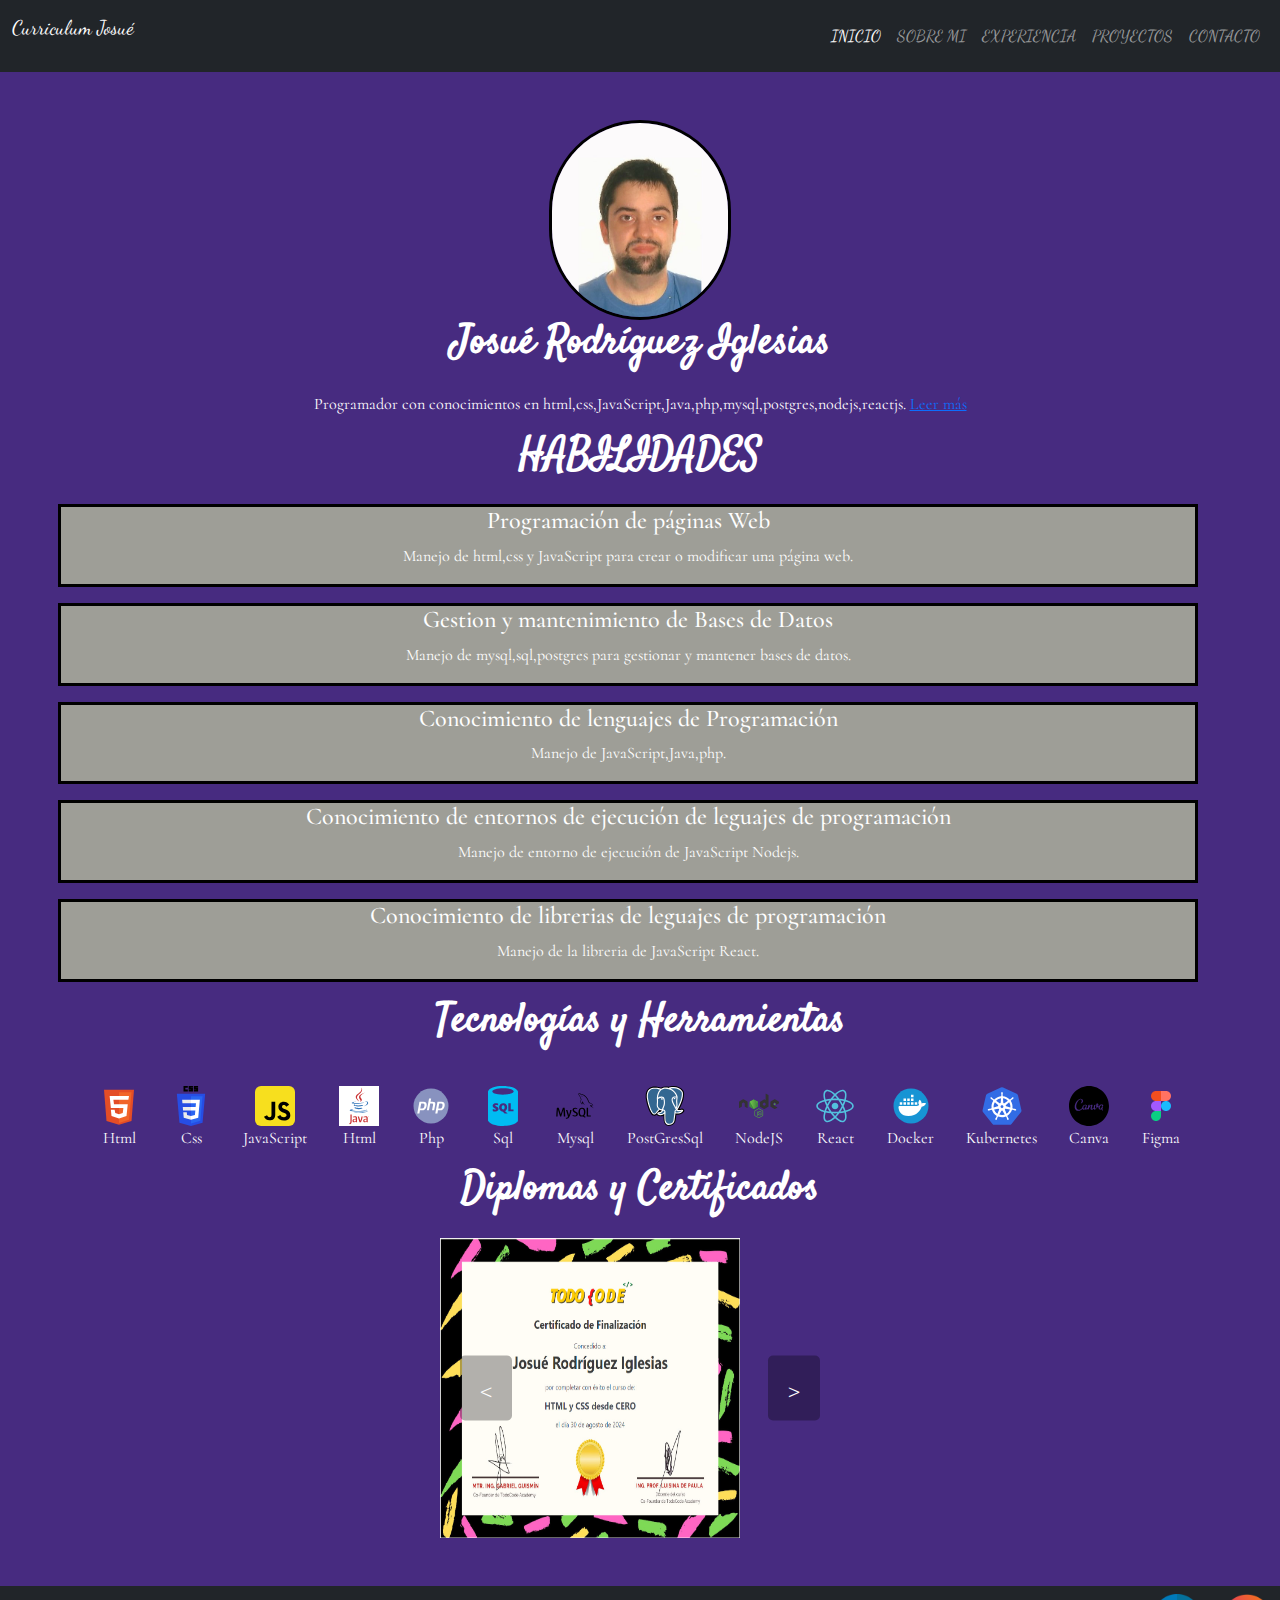
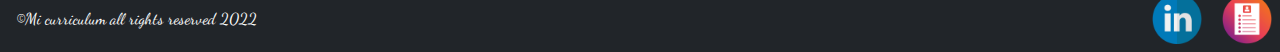
==== index.html @ a1e0af96 "Portfolio completo" ====
<!DOCTYPE html>
<html lang="es">
  <head>
    <meta charset="UTF-8" />
    <meta name="viewport" content="width=device-width, initial-scale=1.0" />
    <title>Curriculum</title>
    <!--Descripción y palabras clave-->
    <meta name="description" content="Curriculum Online" />
    <meta
      name="keywords"
      content="Curriculum, Curriculum Online,Curriculum Josue, Curriculum Online Josue,Curriculum Josué,Curriculum Online Josué,Josue, Josué,Curriculum josue,Curriculum Online josue,Curriculum josué,Curriculum Online josué"
    />
    <!--Autor y Copyright-->
    <meta name="author" content="Josué Rodríguez Iglesias" />
    <meta name="copyright" content="derecho de autor,2024" />
    <!--robots-->
    <meta name="robots" content="index,follow" />
    <!--lenguaje-->
    <meta name="lenguaje" content="es" />
    <!--Icono de pagina-->
    <!--OBLIGATORIO-->
    <link rel="icon" href="ico/favicon.ico" type="image/x-icon" />
    <!--Css propio-->
    <link rel="stylesheet" href="css/styles.css" />
    <!--Css de BOOTSTRAP-->
    <link
      rel="stylesheet"
      href="https://cdn.jsdelivr.net/npm/bootstrap@5.3.2/dist/css/bootstrap.min.css"
    />
    <!--JavaScript de BOOTSTRAP-->
    <script src="https://cdn.jsdelivr.net/npm/bootstrap@5.3.2/dist/js/bootstrap.bundle.min.js"></script>
    <!--Control de envio de email-->
  </head>
  <body>
    <!-- Contenedor del header-->
    <div id="header"></div>
    <!--SECCION HABILIDADES QUE COLOCAR EN TRES COLUMNAS-->
    <section id="skills" class="py-5 principal sect-skills">
      <div class="container">
        <img
          class="photo_cur gira"
          src="img/Foto1.jpg"
          alt="Foto del Curriculum"
        />
        <h1 class="mb-4">Josué Rodríguez Iglesias</h1>
        <p>
          Programador con conocimientos en
          html,css,JavaScript,Java,php,mysql,postgres,nodejs,reactjs.
          <a href="about.html">Leer más</a>
        </p>
      </div>
      <div class="container">
        <!--Titulo de las Habilidades-->
        <h1 class="text-center mb-4">HABILIDADES</h1>
        <!--Tarjetas de Habilidades-->
        <div class="row">
          <!--Habilidad1-->
          <div class="row md-4 text-center div_hab zoomea">
            <h4>Programación de páginas Web</h4>
            <p class="p_card">
              Manejo de html,css y JavaScript para crear o modificar una página
              web.
            </p>
          </div>
          <!--Habilidad2-->
          <div class="row md-4 text-center div_hab zoomea">
            <h4>Gestion y mantenimiento de Bases de Datos</h4>
            <p class="p_card">
              Manejo de mysql,sql,postgres para gestionar y mantener bases de
              datos.
            </p>
          </div>
          <!--Habilidad3-->
          <div class="row md-4 text-center div_hab zoomea">
            <h4>Conocimiento de lenguajes de Programación</h4>
            <p class="p_card">Manejo de JavaScript,Java,php.</p>
          </div>
          <!--Habilidad4-->
          <div class="row md-4 text-center div_hab zoomea">
            <h4>
              Conocimiento de entornos de ejecución de leguajes de programación
            </h4>
            <p class="p_card">
              Manejo de entorno de ejecución de JavaScript Nodejs.
            </p>
          </div>
          <!--Habilidad5-->
          <div class="row md-4 text-center div_hab zoomea">
            <h4>Conocimiento de librerias de leguajes de programación</h4>
            <p class="p_card">Manejo de la libreria de JavaScript React.</p>
          </div>
        </div>
        <!--Tecnologías y Herramientas -->
        <!--Titulo de las tecnologias y Herramientas-->
        <h1 class="text-center mb-4">Tecnologías y Herramientas</h1>
        <!--Iconos de las tecnologias y herramientas-->
        <div class="div_tec">
          <figure>
            <img src="img/html-5.svg" alt="html5" class="zoomea" />
            <figcaption>Html</figcaption>
          </figure>
          <figure>
            <img src="img/css-3.svg" alt="css" class="zoomea" />
            <figcaption>Css</figcaption>
          </figure>
          <figure>
            <img src="img/javascript.svg" alt="javaScript" class="zoomea" />
            <figcaption>JavaScript</figcaption>
          </figure>
          <figure>
            <img src="img/java.svg" alt="Java" class="zoomea" />
            <figcaption>Html</figcaption>
          </figure>
          <figure>
            <img src="img/php.svg" alt="Php" class="zoomea" />
            <figcaption>Php</figcaption>
          </figure>
          <figure>
            <img src="img/sql.svg" alt="Sql" class="zoomea" />
            <figcaption>Sql</figcaption>
          </figure>
          <figure>
            <img src="img/mysql.svg" alt="mysql" class="zoomea" />
            <figcaption>Mysql</figcaption>
          </figure>
          <figure>
            <img src="img/postgresql.svg" alt="PostGresSql" class="zoomea" />
            <figcaption>PostGresSql</figcaption>
          </figure>
          <figure>
            <img src="img/nodejs.svg" alt="NodeJS" class="zoomea" />
            <figcaption>NodeJS</figcaption>
          </figure>
          <figure>
            <img src="img/react.svg" alt="React" class="zoomea" />
            <figcaption>React</figcaption>
          </figure>
          <figure>
            <img src="img/docker.svg" alt="Docker" class="zoomea" />
            <figcaption>Docker</figcaption>
          </figure>
          <figure>
            <img src="img/kubernetes.svg" alt="Kubernetes" class="zoomea" />
            <figcaption>Kubernetes</figcaption>
          </figure>
          <figure>
            <img src="img/canva.svg" alt="Canva" class="zoomea" />
            <figcaption>Canva</figcaption>
          </figure>
          <figure>
            <img src="img/figma.svg" alt="Figma" class="zoomea" />
            <figcaption>Figma</figcaption>
          </figure>
        </div>
        <!--Galeria de Dipomas -->
        <!--Titulo de galeria de Diplomas-->
        <h1 class="text-center mb-4">Diplomas y Certificados</h1>
        <!--Galeria de Diplomas-->
        <section id="gallery">
          <div class="gallery-container">
            <figure class="gallery-item">
                <img src="img/cert1.jpg" alt="certificado introduccion algoritmos programacion">
                <!--<figcaption>Descripción de la imagen 1</figcaption> -->
            </figure>
            <figure class="gallery-item">
                <img src="img/cert2.jpg" alt="Certificado html-css">
              <!--<figcaption>Descripción de la imagen 2</figcaption> -->
            </figure>
            <figure class="gallery-item">
                <img src="img/cert3.1.jpg" alt="Certificado programacion web pagina 1">
                <!--<figcaption>Descripción de la imagen 3</figcaption> -->
            </figure>
            <figure class="gallery-item">
                <img src="img/cert3.2.jpg" alt="Certificado programacion web pagina 2">
              <!--<figcaption>Descripción de la imagen 4</figcaption> -->
            </figure>
          </div>
          <nav class="gallery-navigation">
            <button class="nav-button prev-button"><span>&#60;</span></button>
            <button class="nav-button next-button"><span>&#62;</span></button>
          </nav>
        </section>
    </div>
    </section>
    <!--Contenedor de footer-->
    <div id="footer"></div>
    <!--Cargamos los scripts-->
    <script src="js/script_hf.js"></script>
    <script src="js/galeria_js.js"></script>
  </body>
</html>
---- css/styles.css ----
/*Fuentes Importadas*/
@import url("https://fonts.googleapis.com/css2?family=Cormorant:ital,wght@0,300..700;1,300..700&family=Courgette&family=Dancing+Script:wght@400..700&family=Gloria+Hallelujah&family=Great+Vibes&family=Libre+Baskerville:ital,wght@0,400;0,700;1,400&family=Satisfy&display=swap");

/*Estilos generales Páginas*/
/* Establece el contenedor principal para usar flexbox */
body,
html {
  height: 100%; /* Asegura que el cuerpo ocupe toda la altura de la pantalla */
  margin: 0;
  display: flex;
  flex-direction: column; /* Apila los elementos de arriba hacia abajo */
}

/*Estilos varias clases*/
div.div_hab,
div.div_est,
div.div_exp {
  border: 0.2rem solid black;
  margin-bottom: 1rem;
  background-color: #9e9e97;
}

h3.h3_proy,
p.p_proy {
  text-align: center;
}

div h2,
div h3 {
  font-family: "Gloria Hallelujah", cursive;
  font-weight: 100;
  font-style: normal;
  font-size: 20px;
  font-weight: bolder;
}

/*Efectos CSS*/
/*Zoom*/
.zoomea {
  transition: all 0.2s;
}
.zoomea:hover {
  -webkit-transform: scale(1.3);
  transform: scale(1.3);
}

/*Contrae*/
.contrae {
  transition: all 0.2s;
}
.contrae:hover {
  -webkit-transform: scale(1.3);
  transform: scale(0.9);
}

/*Cambia a grises*/
.sepia:hover {
  filter: sepia(60%);
}

/*el objeto se hace circular*/
.gira:hover {
  border-radius: 50%;
  -webkit-border-radius: 50%;
  box-shadow: 0px 0px 15px 15px #ec731e;
  -webkit-box-shadow: 0px 0px 15px 15px #ec731e;
  transform: rotate(360deg);
  -webkit-transform: rotate(360deg);
}

/*Estilos Header y footer*/
#header,
#footer {
  font-family: "Dancing Script", cursive;
  font-optical-sizing: auto;
  font-weight: 200px;
  font-style: normal;
}

/*Estilos de las secciones*/
/* El contenido principal ocupa todo el espacio disponible */
section.principal {
  background-color: #472b80;
  color: white;
  font-family: "Cormorant", serif;
  font-optical-sizing: auto;
  font-weight: 150px;
  font-style: normal;
  padding-bottom: 2rem;
  padding-top: 2rem;
  text-align: center;
  flex: 1; /* Toma todo el espacio disponible */
}

/*Estilos div y hijos*/
div {
  text-align: center;
}

div h1 {
  font-family: "Satisfy", cursive;
  font-weight: 200px;
  font-style: normal;
  font-weight: bolder;
}

div h3 {
  color: blue;
}

div .p_proy {
  font-size: 16px;
}

div img {
  max-width: 400px;
  max-height: 400px;
}

div .div_img img{
  background-color: white;
}

div img.img_proy2 {
  width: 400px;
  height: 200px;
}

div .text_proy {
  border: 0.2rem solid black;
  background-color: #9e9e97;
  max-width: 400px;
  max-height: 400px;
  padding: 0 1rem 0 5rem;
  margin-left: 1rem;
}

div.list_proys {
  display: flex;
  flex-direction: column;
  align-items: center;
  justify-items: center;
}

div.div_proy {
  display: flex;
  flex-direction: row;
  margin-bottom: 1rem;
}

div.text_proy1 {
  height: 190px;
}

div.text_proy2 {
  height: 170px;
}

div.text_proy3 {
  height: 190px;
}

div.text_proy4 {
  height: 210px;
}

div.text_proy5 {
  height: 240px;
}

div .text_proy6{
  height: 210px;
}

div .text_proy7{
  height: 190px;
  margin-left: 40px;
}

div.div_tec {
  display: flex;
  flex-direction: row;
  justify-content: center;
  align-content: center;
}

div.div_tec figure {
  margin: 1rem;
}
div.div_tec img {
  max-width: 70px;
  max-height: 70px;
}

.card_exp {
  padding: 0 5rem 0 5rem;
}

/*Estilos de titulos*/

.h2_proy {
  text-align: end;
  color: purple;
}

/*Estilo imagen index*/
.photo_cur {
  max-width: 200px;
  max-height: 200px;
  border-radius: 100px;
  border: 3px solid black;
}

/*Estilos parrafos y hijos*/
p {
  text-align: center;
}

.p_card {
  text-align: center;
}

p.p_proy_icons {
  text-align: end;
  margin-top: 2rem;
}

p.p_icons2 {
  margin-top: 0.5rem;
}

p.p_icons4 {
  margin-top: -1rem;
}

p.p_proy_icons img {
  max-width: 50px;
  max-height: 50px;
  padding-left: 1rem;
}

/*Estilos Formulario y hijos*/
form.contact-form {
  background-color: black;
  display: flex;
  flex-direction: column;
  align-items: center;
  justify-items: center;
  padding: 1rem 0 1rem 0;
  margin: 0 30rem 0 30rem;
}

form input {
  width: 400px;
}

form textarea {
  width: 400px;
}

form button {
  width: 400px;
}

/*Estilos ul y hijos*/
.ul_icons li {
  padding: 0.5rem;
}

/*Estilos a*/
a:hover {
  color: red;
}

a.en_cv {
  color: white;
  text-decoration: none;
}

a.en_cv:hover {
  color: azure;
}

/* Estilo básico para la galería */
figure {
  margin: 0;
}
#gallery {
  max-width: 400px;
  margin: auto;
  overflow: hidden;
  position: relative;
}

.gallery-container {
  display: flex;
  transition: transform 0.5s ease-in-out;
}

.gallery-item {
  min-width: 100%;
  box-sizing: border-box;
}

.gallery-item img {
  width: 100%;
  display: block;
}

/* Navegación de la galería */
.gallery-navigation {
  display: flex;
  justify-content: space-between;
  width: calc(100% - 40px);
  margin: 0 20px;
  position: absolute;
  top: 50%;
  transform: translateY(-50%);
}

.nav-button {
  background-color: rgba(0, 0, 0, 0.3);
  color: white;
  border: none;
  padding: 10px 20px;
  cursor: pointer;
  border-radius: 5px;
}
.nav-button > span {
  font-size: 30px;
}
.nav-button:hover {
  background-color: #005f5f;
}

/*Estilos footer y hijos*/

footer div {
  margin-top: 2rem;
  margin-bottom: -2rem;
}
footer img {
  max-width: 50px;
  max-height: 50px;
}

/*Media Querys*/
@media (max-width: 1370px) {
  div figure img {
    width: 40px;
    height: 40px;
  }

  #gallery {
    height: 300px;
  }

  .gallery-item img {
    width: 300px;
    height: 300px;
  }
}

@media (max-width: 1378px) {
  form.contact-form {
    background-color: #472b80;
  }
}
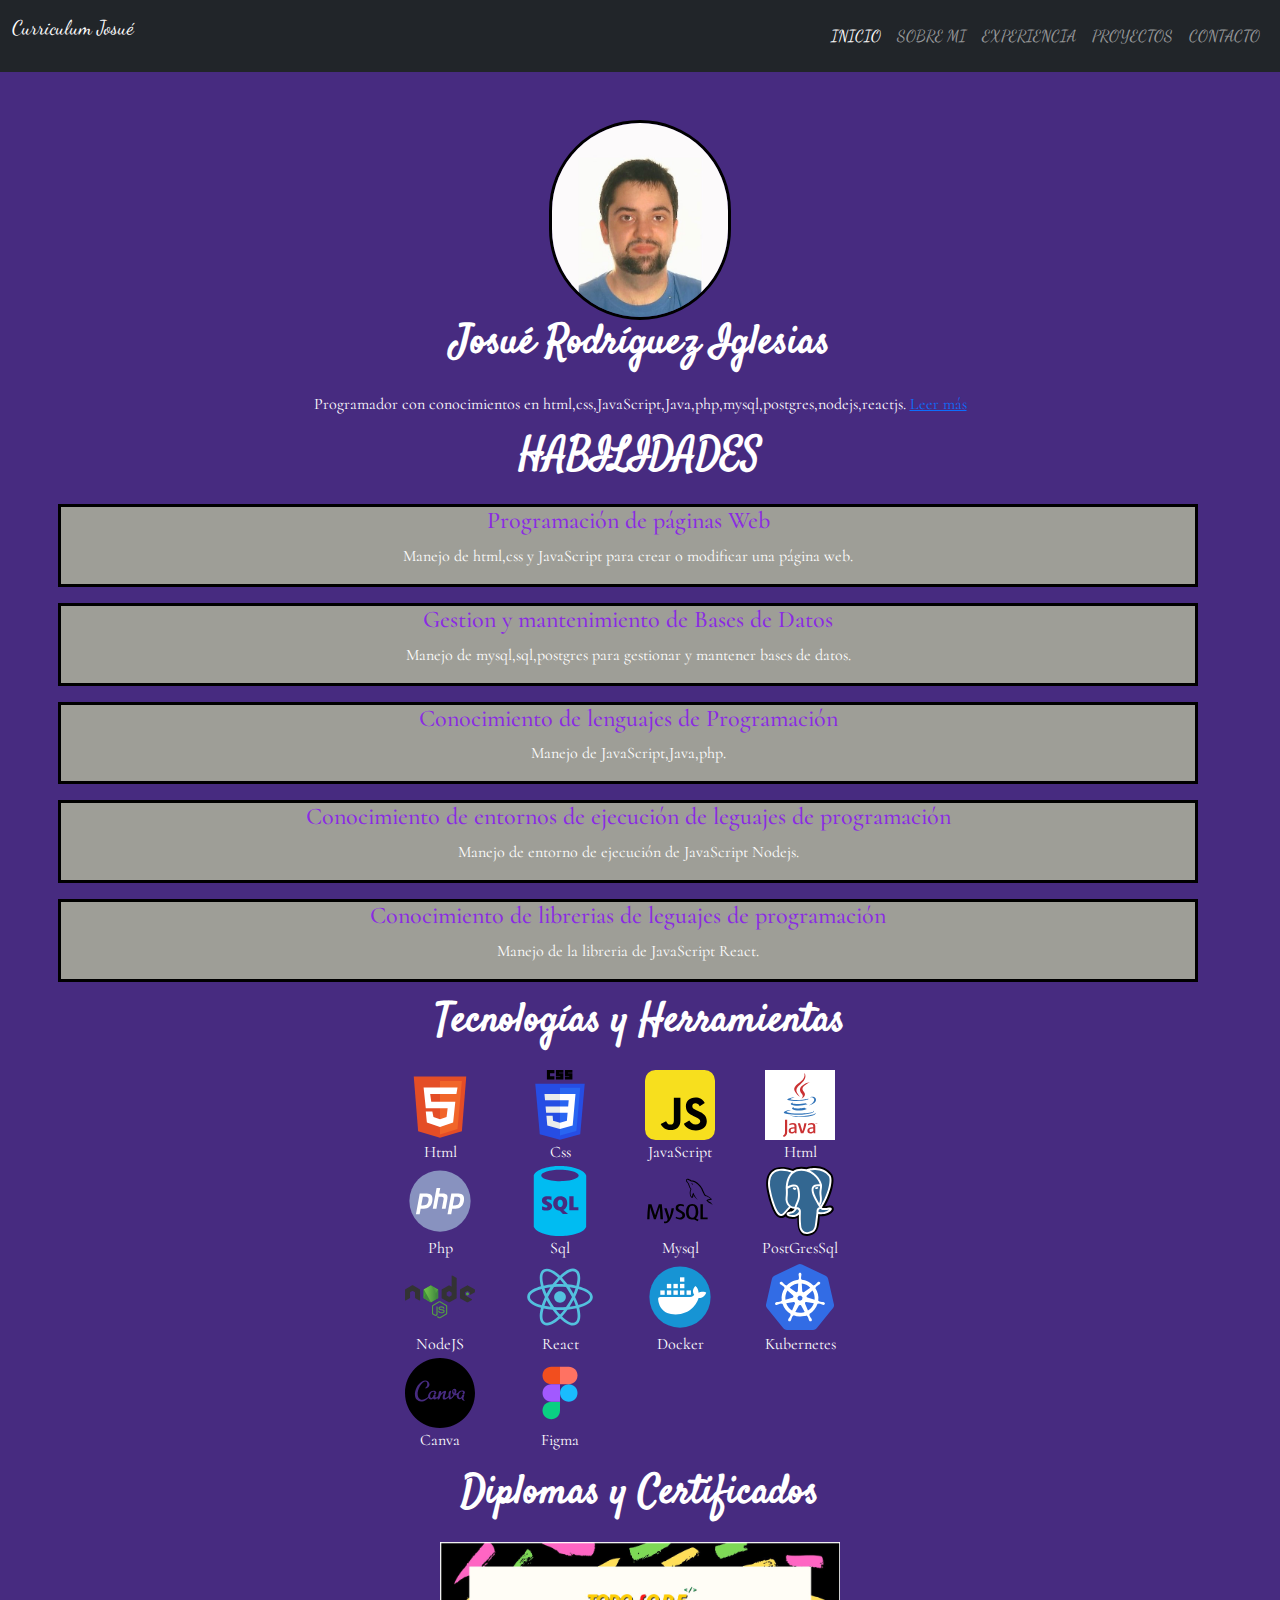
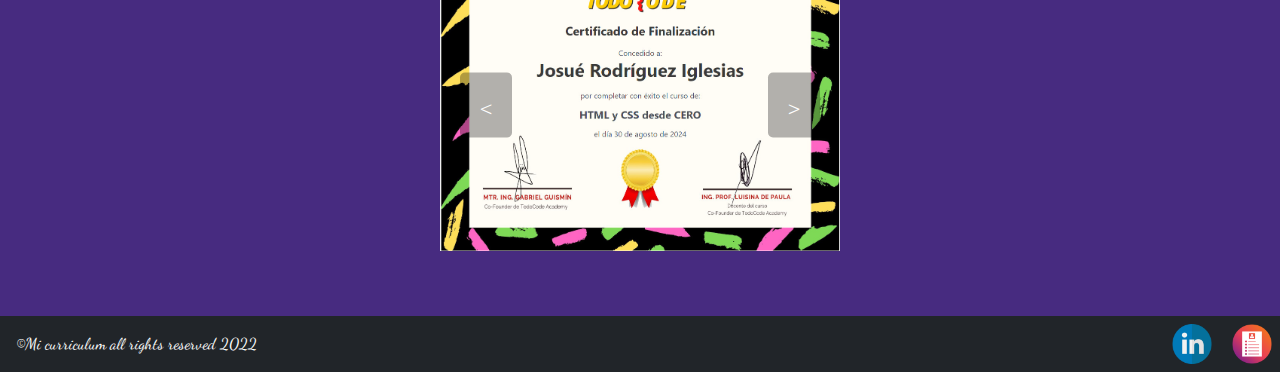
==== commit 9b890662: "Cambios en el css mod1 y añadido script script_func y cambios en ñmas archivos" ====
--- a/index.html
+++ b/index.html
@@ -187,5 +187,6 @@
     <!--Cargamos los scripts-->
     <script src="js/script_hf.js"></script>
     <script src="js/galeria_js.js"></script>
+    <script src="js/script_func.js"></script>
   </body>
 </html>
--- a/css/styles.css
+++ b/css/styles.css
@@ -108,6 +108,10 @@
   color: blue;
 }
 
+div h4 {
+  color: blueviolet;
+}
+
 div .p_proy {
   font-size: 16px;
 }
@@ -117,7 +121,7 @@
   max-height: 400px;
 }
 
-div .div_img img{
+div .div_img img {
   background-color: white;
 }
 
@@ -168,25 +172,28 @@
   height: 240px;
 }
 
-div .text_proy6{
+div .text_proy6 {
   height: 210px;
 }
 
-div .text_proy7{
+div .text_proy7 {
   height: 190px;
   margin-left: 40px;
 }
 
 div.div_tec {
-  display: flex;
-  flex-direction: row;
+  display: grid;
+  grid-template-columns: 120px 120px 120px 120px;
   justify-content: center;
   align-content: center;
+  margin-bottom: 1rem;
 }
 
 div.div_tec figure {
-  margin: 1rem;
-}
+  width: 80px;
+  height: 80px;
+}
+
 div.div_tec img {
   max-width: 70px;
   max-height: 70px;
@@ -279,6 +286,13 @@
 
 a.en_cv:hover {
   color: azure;
+}
+
+/*Estilos ul y hijos*/
+
+ul img {
+  width: 40px;
+  height: 40px;
 }
 
 /* Estilo básico para la galería */
@@ -340,15 +354,39 @@
   margin-bottom: -2rem;
 }
 footer img {
-  max-width: 50px;
-  max-height: 50px;
+  max-width: 500px;
+  max-height: 500px;
 }
 
 /*Media Querys*/
-@media (max-width: 1370px) {
+@media (max-width: 768px) {
+  div.text_proy p,
+  .text_proy h2,
+  .text_proy h3 {
+    font-size: 15px;
+  }
+
   div figure img {
+    width: 100px;
+    height: 100px;
+  }
+
+  div div.text_proy {
+    width: 800px;
+  }
+
+  p.p_proy {
+    width: 300px;
+  }
+
+  p.p_proy_icons img {
     width: 40px;
     height: 40px;
+  }
+
+  ul img {
+    width: 30px;
+    height: 30px;
   }
 
   #gallery {
@@ -359,10 +397,38 @@
     width: 300px;
     height: 300px;
   }
-}
-
-@media (max-width: 1378px) {
+
   form.contact-form {
     background-color: #472b80;
   }
-}
+
+  div.div_img img {
+    width: 300px;
+    height: 200px;
+  }
+
+  div.text_proy {
+    width: 300px;
+    height: 200px;
+  }
+
+  div.text_proy1 {
+    height: 150px;
+  }
+
+  div.text_proy2 {
+    height: 160px;
+  }
+
+  div.text_proy3 {
+    height: 170px;
+  }
+  div.text_proy4 {
+    height: 160px;
+  }
+
+  div.text_proy7 {
+    height: 170px;
+    margin-left: 15px;
+  }
+}
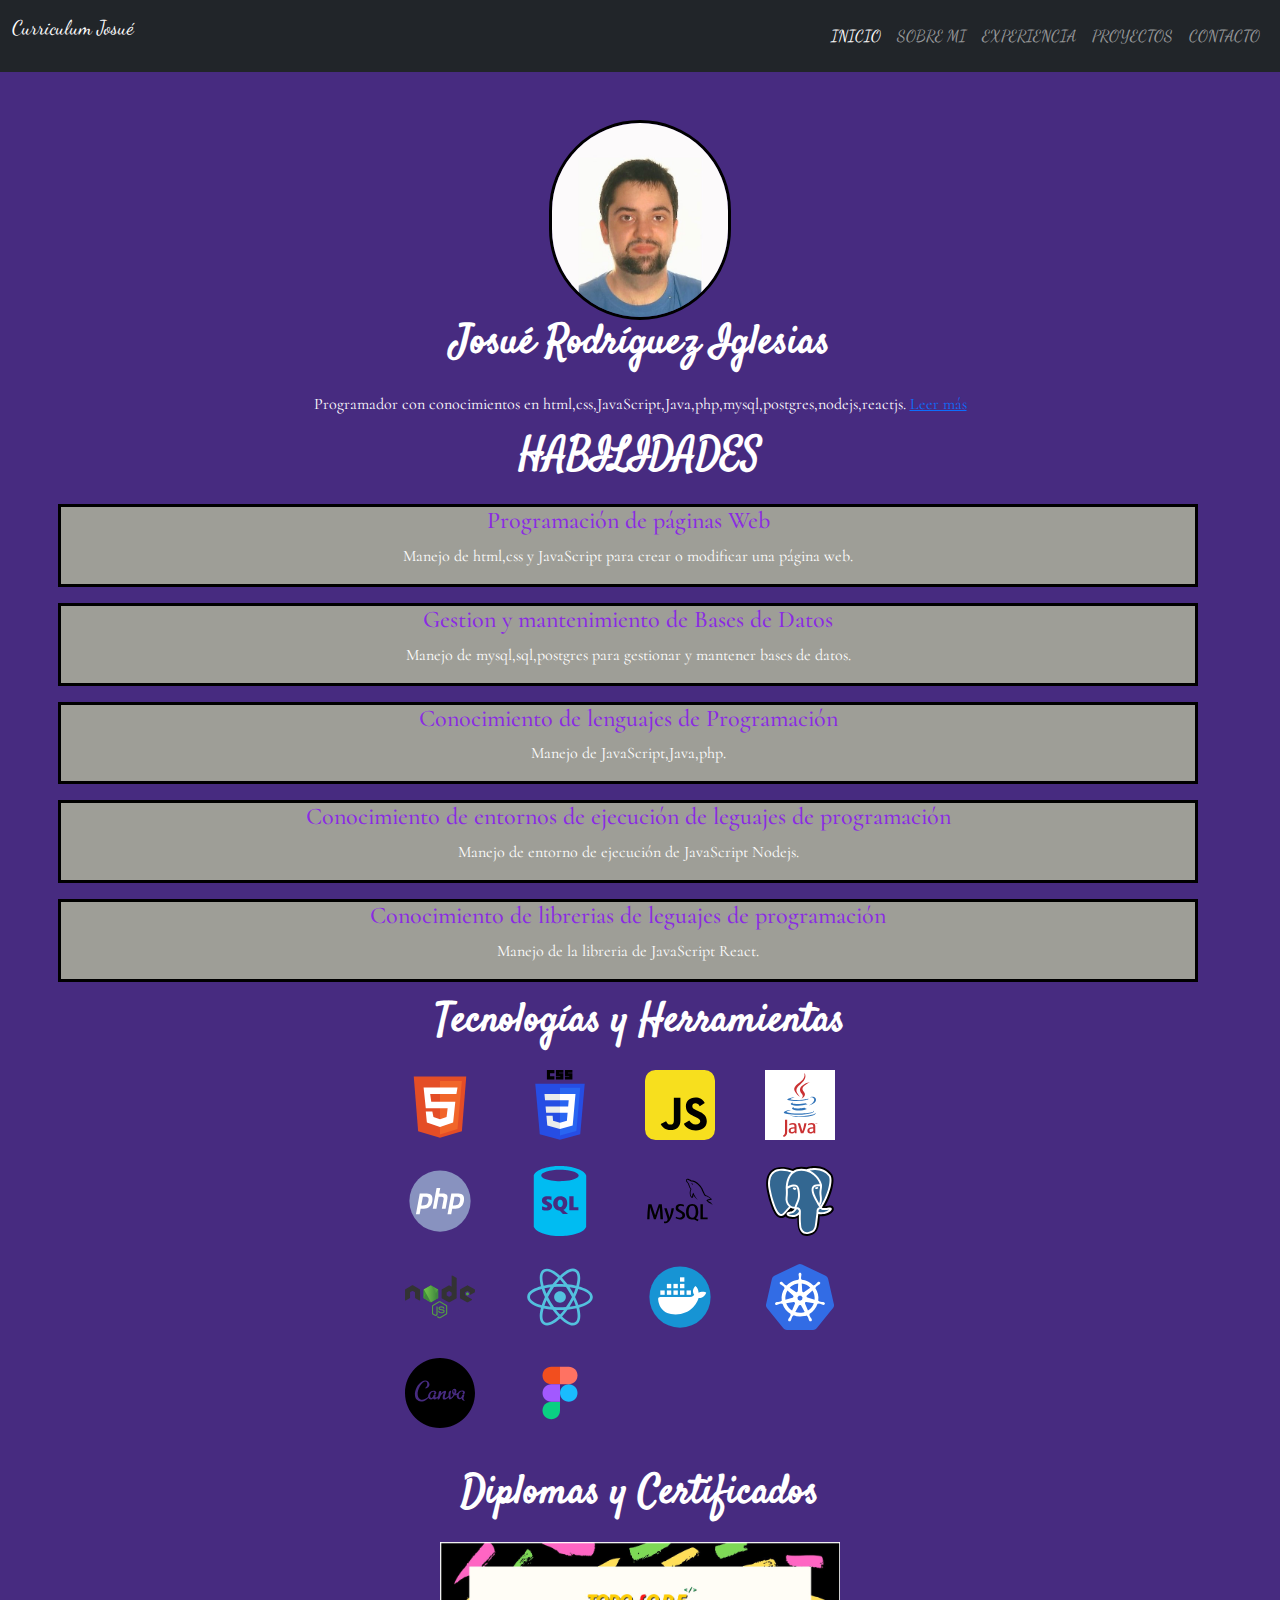
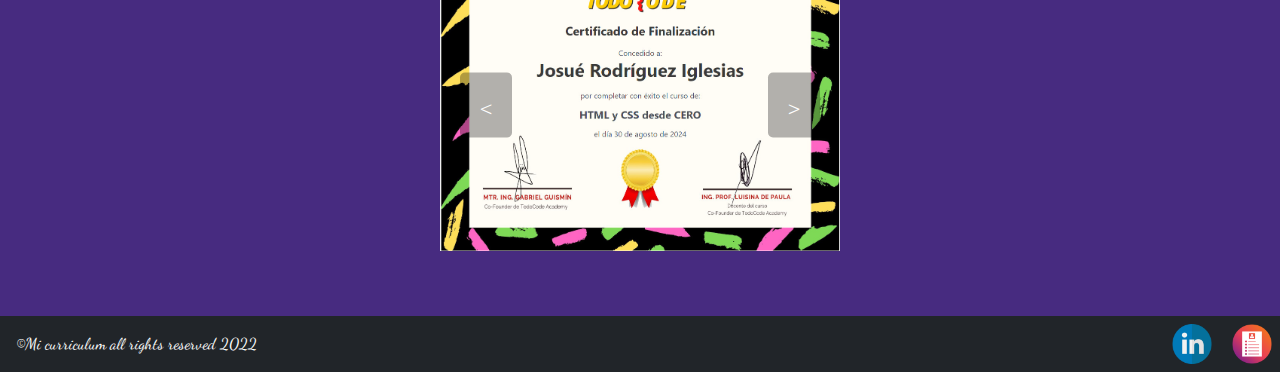
==== commit 7055aac2: "figure caption eliminado de index.html para mejorar accesibilidad" ====
--- a/index.html
+++ b/index.html
@@ -55,7 +55,7 @@
         <!--Tarjetas de Habilidades-->
         <div class="row">
           <!--Habilidad1-->
-          <div class="row md-4 text-center div_hab zoomea">
+          <div class="row md-4 text-center div_hab contrae">
             <h4>Programación de páginas Web</h4>
             <p class="p_card">
               Manejo de html,css y JavaScript para crear o modificar una página
@@ -63,7 +63,7 @@
             </p>
           </div>
           <!--Habilidad2-->
-          <div class="row md-4 text-center div_hab zoomea">
+          <div class="row md-4 text-center div_hab contrae">
             <h4>Gestion y mantenimiento de Bases de Datos</h4>
             <p class="p_card">
               Manejo de mysql,sql,postgres para gestionar y mantener bases de
@@ -71,12 +71,12 @@
             </p>
           </div>
           <!--Habilidad3-->
-          <div class="row md-4 text-center div_hab zoomea">
+          <div class="row md-4 text-center div_hab contrae">
             <h4>Conocimiento de lenguajes de Programación</h4>
             <p class="p_card">Manejo de JavaScript,Java,php.</p>
           </div>
           <!--Habilidad4-->
-          <div class="row md-4 text-center div_hab zoomea">
+          <div class="row md-4 text-center div_hab contrae">
             <h4>
               Conocimiento de entornos de ejecución de leguajes de programación
             </h4>
@@ -85,7 +85,7 @@
             </p>
           </div>
           <!--Habilidad5-->
-          <div class="row md-4 text-center div_hab zoomea">
+          <div class="row md-4 text-center div_hab contrae">
             <h4>Conocimiento de librerias de leguajes de programación</h4>
             <p class="p_card">Manejo de la libreria de JavaScript React.</p>
           </div>
@@ -97,59 +97,45 @@
         <div class="div_tec">
           <figure>
             <img src="img/html-5.svg" alt="html5" class="zoomea" />
-            <figcaption>Html</figcaption>
           </figure>
           <figure>
             <img src="img/css-3.svg" alt="css" class="zoomea" />
-            <figcaption>Css</figcaption>
           </figure>
           <figure>
             <img src="img/javascript.svg" alt="javaScript" class="zoomea" />
-            <figcaption>JavaScript</figcaption>
           </figure>
           <figure>
             <img src="img/java.svg" alt="Java" class="zoomea" />
-            <figcaption>Html</figcaption>
           </figure>
           <figure>
             <img src="img/php.svg" alt="Php" class="zoomea" />
-            <figcaption>Php</figcaption>
           </figure>
           <figure>
             <img src="img/sql.svg" alt="Sql" class="zoomea" />
-            <figcaption>Sql</figcaption>
           </figure>
           <figure>
             <img src="img/mysql.svg" alt="mysql" class="zoomea" />
-            <figcaption>Mysql</figcaption>
           </figure>
           <figure>
             <img src="img/postgresql.svg" alt="PostGresSql" class="zoomea" />
-            <figcaption>PostGresSql</figcaption>
           </figure>
           <figure>
             <img src="img/nodejs.svg" alt="NodeJS" class="zoomea" />
-            <figcaption>NodeJS</figcaption>
           </figure>
           <figure>
             <img src="img/react.svg" alt="React" class="zoomea" />
-            <figcaption>React</figcaption>
           </figure>
           <figure>
             <img src="img/docker.svg" alt="Docker" class="zoomea" />
-            <figcaption>Docker</figcaption>
           </figure>
           <figure>
             <img src="img/kubernetes.svg" alt="Kubernetes" class="zoomea" />
-            <figcaption>Kubernetes</figcaption>
           </figure>
           <figure>
             <img src="img/canva.svg" alt="Canva" class="zoomea" />
-            <figcaption>Canva</figcaption>
           </figure>
           <figure>
             <img src="img/figma.svg" alt="Figma" class="zoomea" />
-            <figcaption>Figma</figcaption>
           </figure>
         </div>
         <!--Galeria de Dipomas -->
--- a/css/styles.css
+++ b/css/styles.css
@@ -89,6 +89,7 @@
   padding-bottom: 2rem;
   padding-top: 2rem;
   text-align: center;
+  justify-items: center;
   flex: 1; /* Toma todo el espacio disponible */
 }
 
@@ -253,7 +254,7 @@
   flex-direction: column;
   align-items: center;
   justify-items: center;
-  padding: 1rem 0 1rem 0;
+  padding: 2rem 1rem 2rem 1rem;
   margin: 0 30rem 0 30rem;
 }
 
@@ -359,7 +360,48 @@
 }
 
 /*Media Querys*/
-@media (max-width: 768px) {
+/*Media Query para ancho de pantalla como maximo de 768px*/
+@media (max-width: 1067px) {
+  /*p y hijos*/
+  p.p_proy {
+    width: 180px;
+  }
+
+  p.p_proy_icons{
+    margin-top: -1rem;
+  }
+
+  p.p_proy_icons img {
+    width: 40px;
+    height: 40px;
+  }
+
+  /*ul y hijos*/
+  ul img {
+    width: 30px;
+    height: 30px;
+  }
+  /*Gallery y hijos*/
+  #gallery {
+    width: 400px;
+    height: 300px;
+  }
+
+  #gallery figure{
+    justify-items: center;
+  }
+
+  .gallery-item img {
+    width: 250px;
+    height: 250px;
+  }
+
+  form.contact-form {
+    background-color: #472b80;
+  }
+
+  /*Div y hijos*/
+
   div.text_proy p,
   .text_proy h2,
   .text_proy h3 {
@@ -371,60 +413,70 @@
     height: 100px;
   }
 
-  div div.text_proy {
-    width: 800px;
-  }
-
-  p.p_proy {
-    width: 300px;
-  }
-
-  p.p_proy_icons img {
-    width: 40px;
-    height: 40px;
-  }
-
-  ul img {
-    width: 30px;
-    height: 30px;
-  }
-
-  #gallery {
-    height: 300px;
-  }
-
-  .gallery-item img {
-    width: 300px;
-    height: 300px;
-  }
-
-  form.contact-form {
-    background-color: #472b80;
-  }
-
   div.div_img img {
-    width: 300px;
-    height: 200px;
-  }
-
-  div.text_proy {
-    width: 300px;
-    height: 200px;
-  }
-
-  div.text_proy1 {
+    width: 200px;
     height: 150px;
-  }
-
-  div.text_proy2 {
-    height: 160px;
-  }
-
-  div.text_proy3 {
+    margin-top: 0.2rem;
+  }
+
+  div.div_img img.img_proy{
+    width: 200px;
+  }
+
+  div.div_img img.img_proy1 {
+    height: 140px;
+  }
+
+  div.div_img img.img_proy2 {
+    height: 165px;
+  }
+
+  div.div_img img.img_proy3 {
+    height: 165px;
+  }
+
+  div.div_img img.img_proy4 {
+    height: 225px;
+  }
+
+  div.div_img img.img_proy5 {
+    height: 205px;
+  }
+
+  div.div_img img.img_proy6 {
+    height: 180px;
+  }
+
+  div.div_img img.img_proy7 {
+    height: 180px;
+  }
+
+  div.div_proy div.text_proy {
+    width: 280px;
+    height: 210px;
+  }
+
+  div.div_proy div.text_proy1 {
+    height: 145px;
+  }
+
+  div.div_proy div.text_proy2 {
     height: 170px;
   }
-  div.text_proy4 {
-    height: 160px;
+
+  div.div_proy div.text_proy3 {
+    height: 170px;
+  }
+  div.div_proy div.text_proy4 {
+    height: 230px;
+  }
+
+  div.div_proy div.text_proy6 {
+    height: 185px;
+  }
+
+  div.div_proy div.text_proy7 {
+    height: 185px;
   }
 
   div.text_proy7 {
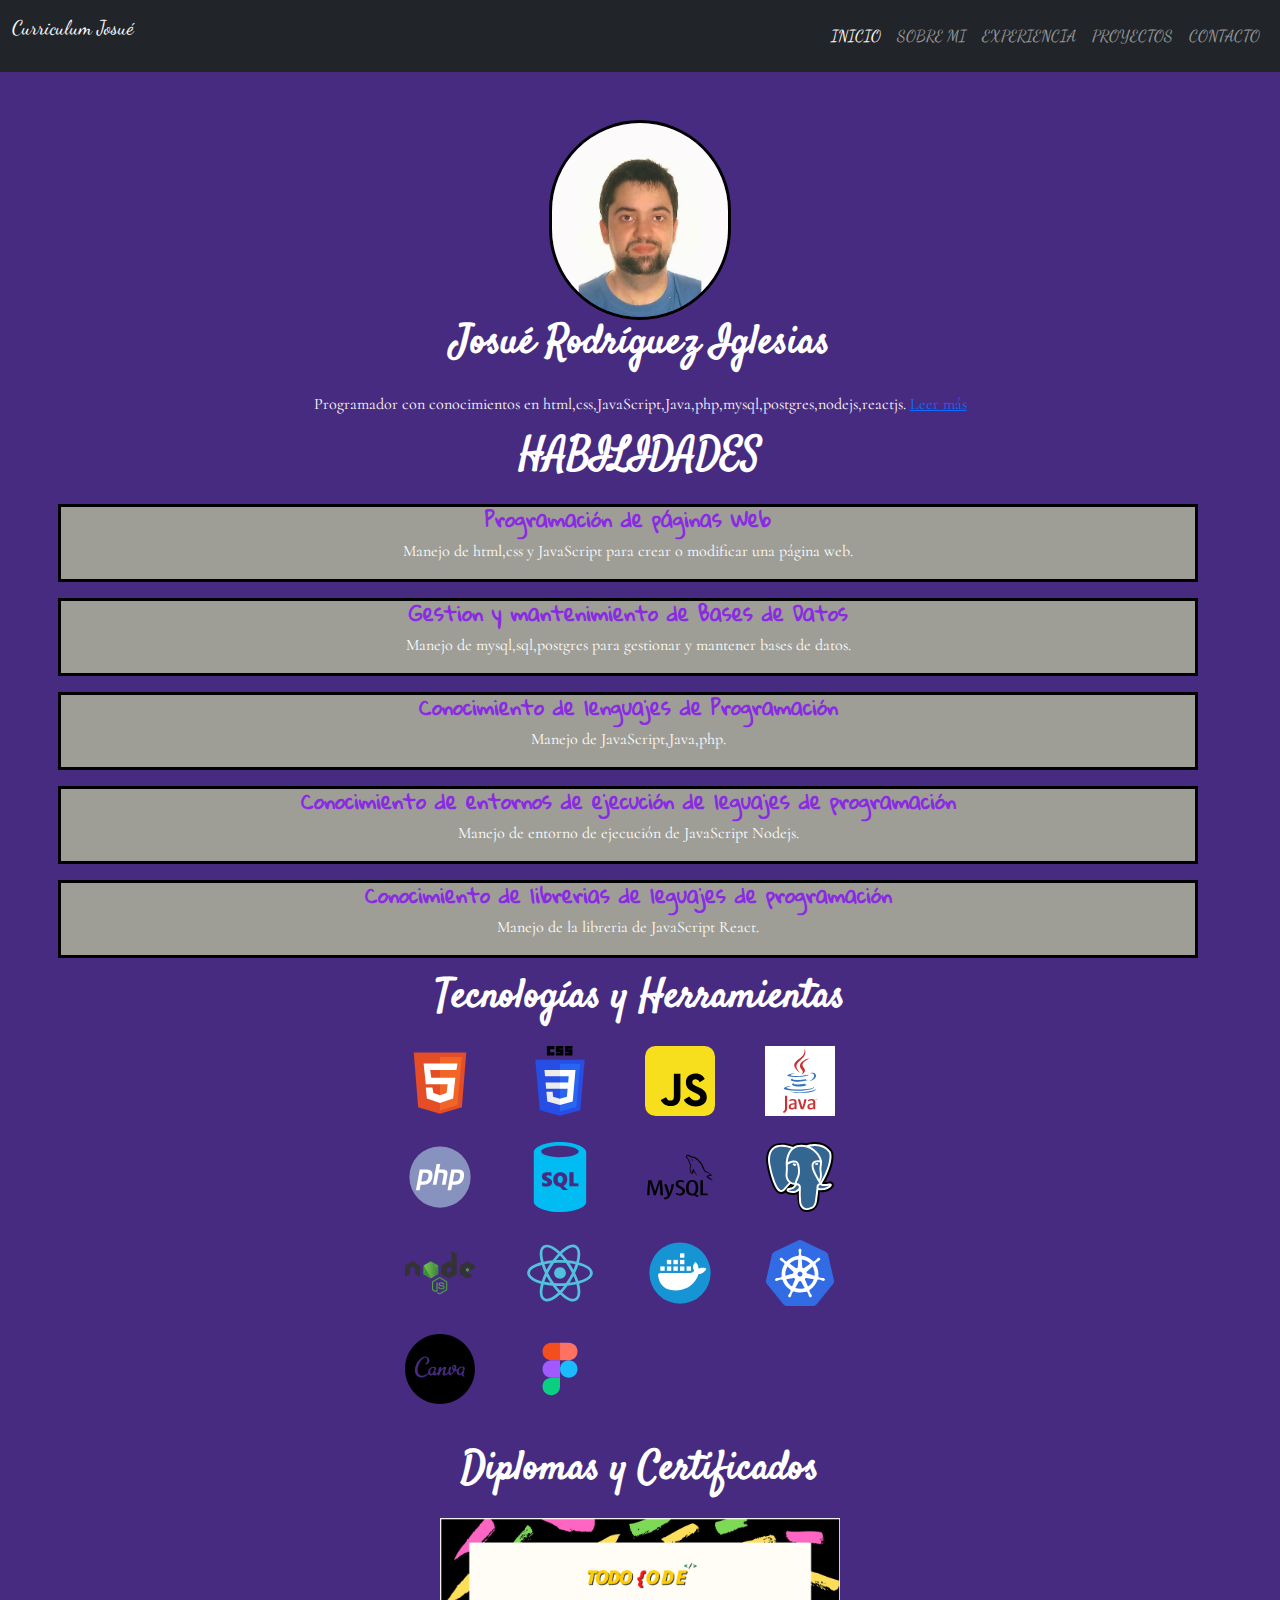
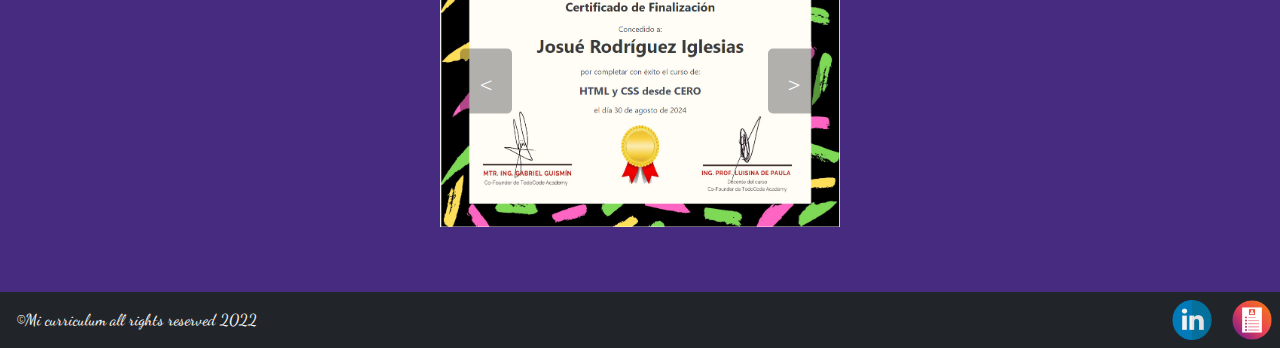
==== commit 7e13e2d0: "arreglos en los archivos .html y el css  para mejorar accesibilidad" ====
--- a/index.html
+++ b/index.html
@@ -56,7 +56,7 @@
         <div class="row">
           <!--Habilidad1-->
           <div class="row md-4 text-center div_hab contrae">
-            <h4>Programación de páginas Web</h4>
+            <h2>Programación de páginas Web</h2>
             <p class="p_card">
               Manejo de html,css y JavaScript para crear o modificar una página
               web.
@@ -64,7 +64,7 @@
           </div>
           <!--Habilidad2-->
           <div class="row md-4 text-center div_hab contrae">
-            <h4>Gestion y mantenimiento de Bases de Datos</h4>
+            <h2>Gestion y mantenimiento de Bases de Datos</h2>
             <p class="p_card">
               Manejo de mysql,sql,postgres para gestionar y mantener bases de
               datos.
@@ -72,21 +72,21 @@
           </div>
           <!--Habilidad3-->
           <div class="row md-4 text-center div_hab contrae">
-            <h4>Conocimiento de lenguajes de Programación</h4>
+            <h2>Conocimiento de lenguajes de Programación</h2>
             <p class="p_card">Manejo de JavaScript,Java,php.</p>
           </div>
           <!--Habilidad4-->
           <div class="row md-4 text-center div_hab contrae">
-            <h4>
+            <h2>
               Conocimiento de entornos de ejecución de leguajes de programación
-            </h4>
+            </h2>
             <p class="p_card">
               Manejo de entorno de ejecución de JavaScript Nodejs.
             </p>
           </div>
           <!--Habilidad5-->
           <div class="row md-4 text-center div_hab contrae">
-            <h4>Conocimiento de librerias de leguajes de programación</h4>
+            <h2>Conocimiento de librerias de leguajes de programación</h2>
             <p class="p_card">Manejo de la libreria de JavaScript React.</p>
           </div>
         </div>
--- a/css/styles.css
+++ b/css/styles.css
@@ -105,13 +105,14 @@
   font-weight: bolder;
 }
 
+div h2 {
+  color: blueviolet;
+}
+
 div h3 {
   color: blue;
 }
 
-div h4 {
-  color: blueviolet;
-}
 
 div .p_proy {
   font-size: 16px;
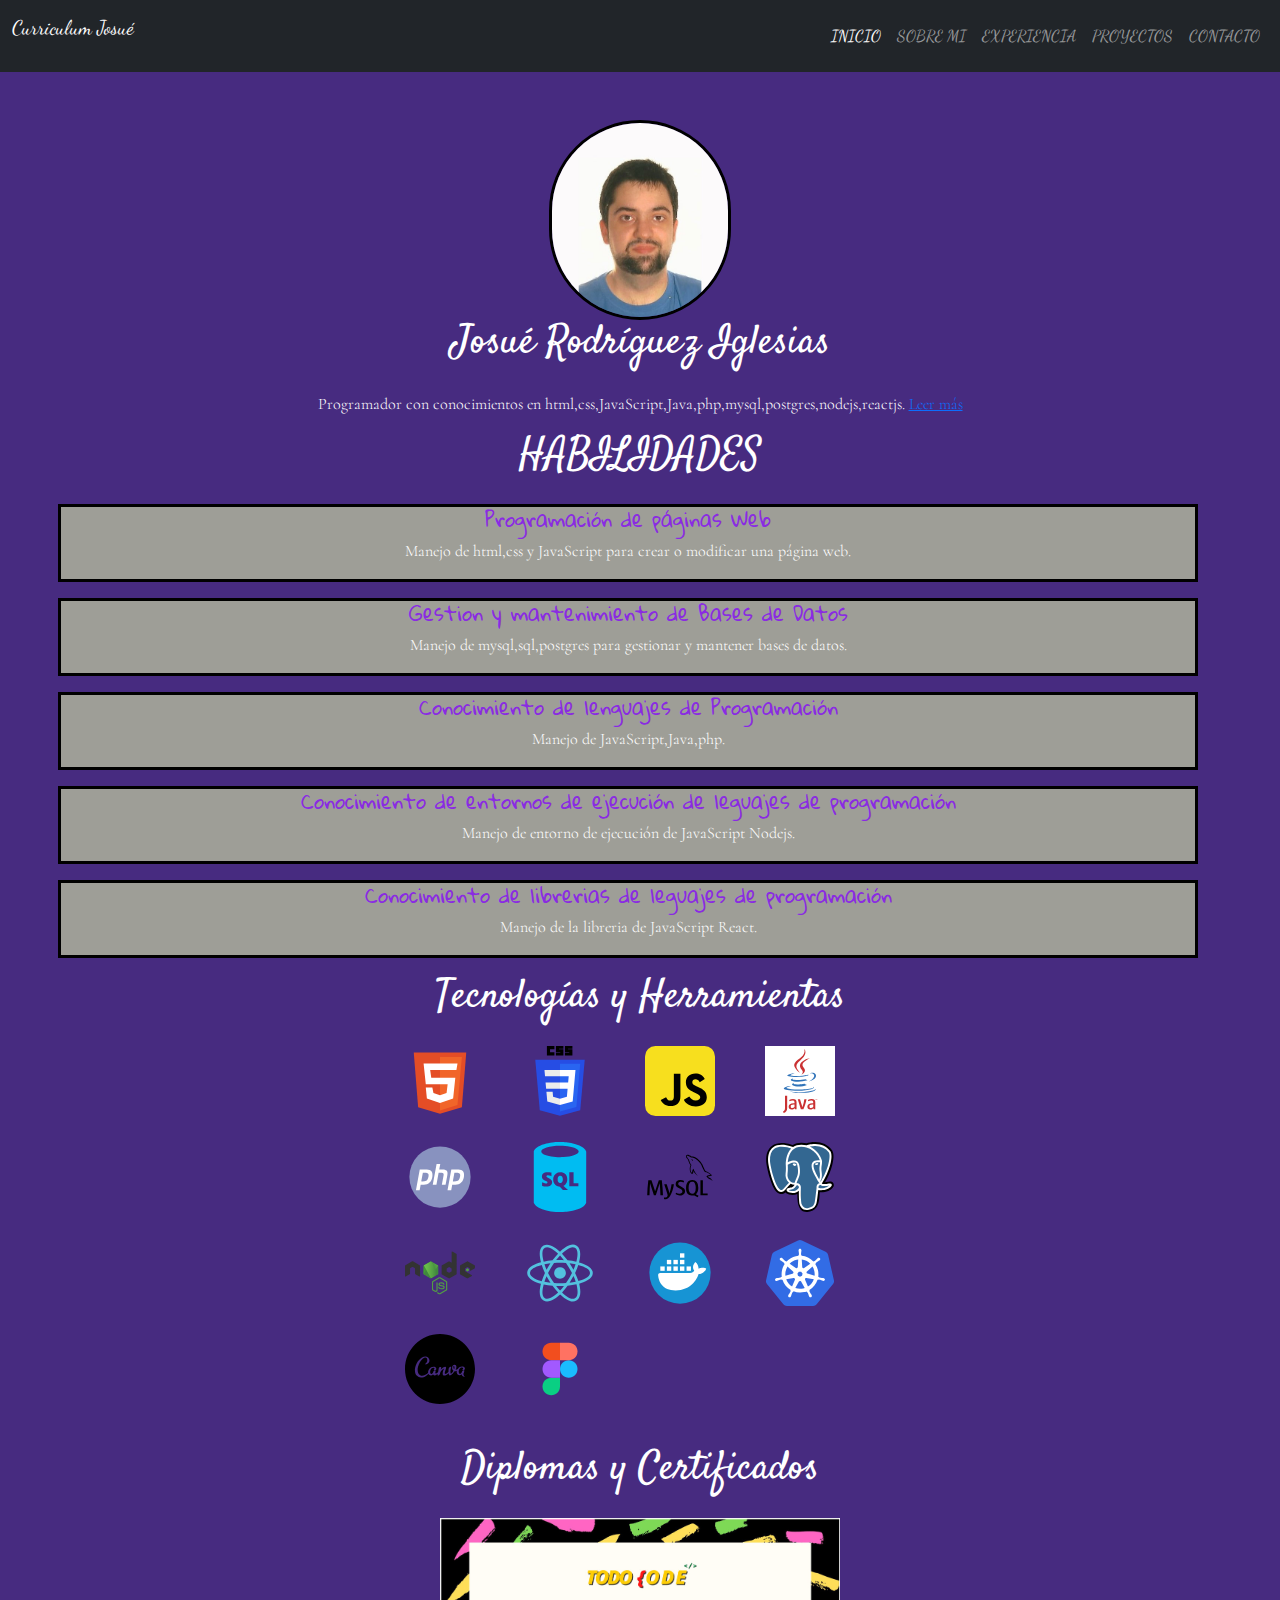
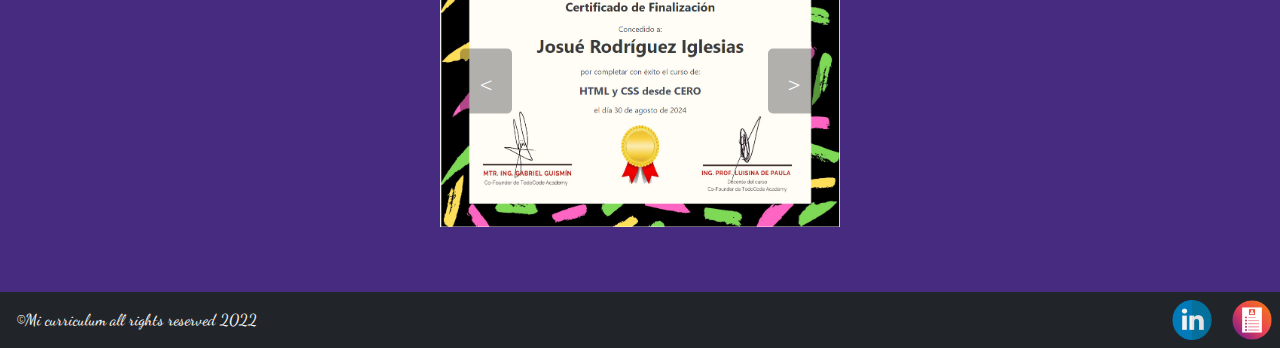
==== commit 6645f737: "reparados errores en el css y archivos .html" ====
--- a/index.html
+++ b/index.html
@@ -34,140 +34,152 @@
   <body>
     <!-- Contenedor del header-->
     <div id="header"></div>
-    <!--SECCION HABILIDADES QUE COLOCAR EN TRES COLUMNAS-->
-    <section id="skills" class="py-5 principal sect-skills">
-      <div class="container">
-        <img
-          class="photo_cur gira"
-          src="img/Foto1.jpg"
-          alt="Foto del Curriculum"
-        />
-        <h1 class="mb-4">Josué Rodríguez Iglesias</h1>
-        <p>
-          Programador con conocimientos en
-          html,css,JavaScript,Java,php,mysql,postgres,nodejs,reactjs.
-          <a href="about.html">Leer más</a>
-        </p>
-      </div>
-      <div class="container">
-        <!--Titulo de las Habilidades-->
-        <h1 class="text-center mb-4">HABILIDADES</h1>
-        <!--Tarjetas de Habilidades-->
-        <div class="row">
-          <!--Habilidad1-->
-          <div class="row md-4 text-center div_hab contrae">
-            <h2>Programación de páginas Web</h2>
-            <p class="p_card">
-              Manejo de html,css y JavaScript para crear o modificar una página
-              web.
-            </p>
+    <main role="main">
+      <!--SECCION HABILIDADES QUE COLOCAR EN TRES COLUMNAS-->
+      <section id="skills" class="py-5 principal sect-skills">
+        <div class="container">
+          <img
+            class="photo_cur gira"
+            src="img/Foto1.jpg"
+            alt="Foto del Curriculum"
+          />
+          <h1 class="mb-4">Josué Rodríguez Iglesias</h1>
+          <p>
+            Programador con conocimientos en
+            html,css,JavaScript,Java,php,mysql,postgres,nodejs,reactjs.
+            <a href="about.html">Leer más</a>
+          </p>
+        </div>
+        <div class="container">
+          <!--Titulo de las Habilidades-->
+          <h1 class="text-center mb-4">HABILIDADES</h1>
+          <!--Tarjetas de Habilidades-->
+          <div class="row">
+            <!--Habilidad1-->
+            <div class="row md-4 text-center div_hab contrae">
+              <h2>Programación de páginas Web</h2>
+              <p class="p_card">
+                Manejo de html,css y JavaScript para crear o modificar una
+                página web.
+              </p>
+            </div>
+            <!--Habilidad2-->
+            <div class="row md-4 text-center div_hab contrae">
+              <h2>Gestion y mantenimiento de Bases de Datos</h2>
+              <p class="p_card">
+                Manejo de mysql,sql,postgres para gestionar y mantener bases de
+                datos.
+              </p>
+            </div>
+            <!--Habilidad3-->
+            <div class="row md-4 text-center div_hab contrae">
+              <h2>Conocimiento de lenguajes de Programación</h2>
+              <p class="p_card">Manejo de JavaScript,Java,php.</p>
+            </div>
+            <!--Habilidad4-->
+            <div class="row md-4 text-center div_hab contrae">
+              <h2>
+                Conocimiento de entornos de ejecución de leguajes de
+                programación
+              </h2>
+              <p class="p_card">
+                Manejo de entorno de ejecución de JavaScript Nodejs.
+              </p>
+            </div>
+            <!--Habilidad5-->
+            <div class="row md-4 text-center div_hab contrae">
+              <h2>Conocimiento de librerias de leguajes de programación</h2>
+              <p class="p_card">Manejo de la libreria de JavaScript React.</p>
+            </div>
           </div>
-          <!--Habilidad2-->
-          <div class="row md-4 text-center div_hab contrae">
-            <h2>Gestion y mantenimiento de Bases de Datos</h2>
-            <p class="p_card">
-              Manejo de mysql,sql,postgres para gestionar y mantener bases de
-              datos.
-            </p>
-          </div>
-          <!--Habilidad3-->
-          <div class="row md-4 text-center div_hab contrae">
-            <h2>Conocimiento de lenguajes de Programación</h2>
-            <p class="p_card">Manejo de JavaScript,Java,php.</p>
-          </div>
-          <!--Habilidad4-->
-          <div class="row md-4 text-center div_hab contrae">
-            <h2>
-              Conocimiento de entornos de ejecución de leguajes de programación
-            </h2>
-            <p class="p_card">
-              Manejo de entorno de ejecución de JavaScript Nodejs.
-            </p>
-          </div>
-          <!--Habilidad5-->
-          <div class="row md-4 text-center div_hab contrae">
-            <h2>Conocimiento de librerias de leguajes de programación</h2>
-            <p class="p_card">Manejo de la libreria de JavaScript React.</p>
-          </div>
-        </div>
-        <!--Tecnologías y Herramientas -->
-        <!--Titulo de las tecnologias y Herramientas-->
-        <h1 class="text-center mb-4">Tecnologías y Herramientas</h1>
-        <!--Iconos de las tecnologias y herramientas-->
-        <div class="div_tec">
-          <figure>
-            <img src="img/html-5.svg" alt="html5" class="zoomea" />
-          </figure>
-          <figure>
-            <img src="img/css-3.svg" alt="css" class="zoomea" />
-          </figure>
-          <figure>
-            <img src="img/javascript.svg" alt="javaScript" class="zoomea" />
-          </figure>
-          <figure>
-            <img src="img/java.svg" alt="Java" class="zoomea" />
-          </figure>
-          <figure>
-            <img src="img/php.svg" alt="Php" class="zoomea" />
-          </figure>
-          <figure>
-            <img src="img/sql.svg" alt="Sql" class="zoomea" />
-          </figure>
-          <figure>
-            <img src="img/mysql.svg" alt="mysql" class="zoomea" />
-          </figure>
-          <figure>
-            <img src="img/postgresql.svg" alt="PostGresSql" class="zoomea" />
-          </figure>
-          <figure>
-            <img src="img/nodejs.svg" alt="NodeJS" class="zoomea" />
-          </figure>
-          <figure>
-            <img src="img/react.svg" alt="React" class="zoomea" />
-          </figure>
-          <figure>
-            <img src="img/docker.svg" alt="Docker" class="zoomea" />
-          </figure>
-          <figure>
-            <img src="img/kubernetes.svg" alt="Kubernetes" class="zoomea" />
-          </figure>
-          <figure>
-            <img src="img/canva.svg" alt="Canva" class="zoomea" />
-          </figure>
-          <figure>
-            <img src="img/figma.svg" alt="Figma" class="zoomea" />
-          </figure>
-        </div>
-        <!--Galeria de Dipomas -->
-        <!--Titulo de galeria de Diplomas-->
-        <h1 class="text-center mb-4">Diplomas y Certificados</h1>
-        <!--Galeria de Diplomas-->
-        <section id="gallery">
-          <div class="gallery-container">
-            <figure class="gallery-item">
-                <img src="img/cert1.jpg" alt="certificado introduccion algoritmos programacion">
-                <!--<figcaption>Descripción de la imagen 1</figcaption> -->
+          <!--Tecnologías y Herramientas -->
+          <!--Titulo de las tecnologias y Herramientas-->
+          <h1 class="text-center mb-4">Tecnologías y Herramientas</h1>
+          <!--Iconos de las tecnologias y herramientas-->
+          <div class="div_tec">
+            <figure>
+              <img src="img/html-5.svg" alt="html5" class="zoomea" />
             </figure>
-            <figure class="gallery-item">
-                <img src="img/cert2.jpg" alt="Certificado html-css">
-              <!--<figcaption>Descripción de la imagen 2</figcaption> -->
+            <figure>
+              <img src="img/css-3.svg" alt="css" class="zoomea" />
             </figure>
-            <figure class="gallery-item">
-                <img src="img/cert3.1.jpg" alt="Certificado programacion web pagina 1">
-                <!--<figcaption>Descripción de la imagen 3</figcaption> -->
+            <figure>
+              <img src="img/javascript.svg" alt="javaScript" class="zoomea" />
             </figure>
-            <figure class="gallery-item">
-                <img src="img/cert3.2.jpg" alt="Certificado programacion web pagina 2">
-              <!--<figcaption>Descripción de la imagen 4</figcaption> -->
+            <figure>
+              <img src="img/java.svg" alt="Java" class="zoomea" />
+            </figure>
+            <figure>
+              <img src="img/php.svg" alt="Php" class="zoomea" />
+            </figure>
+            <figure>
+              <img src="img/sql.svg" alt="Sql" class="zoomea" />
+            </figure>
+            <figure>
+              <img src="img/mysql.svg" alt="mysql" class="zoomea" />
+            </figure>
+            <figure>
+              <img src="img/postgresql.svg" alt="PostGresSql" class="zoomea" />
+            </figure>
+            <figure>
+              <img src="img/nodejs.svg" alt="NodeJS" class="zoomea" />
+            </figure>
+            <figure>
+              <img src="img/react.svg" alt="React" class="zoomea" />
+            </figure>
+            <figure>
+              <img src="img/docker.svg" alt="Docker" class="zoomea" />
+            </figure>
+            <figure>
+              <img src="img/kubernetes.svg" alt="Kubernetes" class="zoomea" />
+            </figure>
+            <figure>
+              <img src="img/canva.svg" alt="Canva" class="zoomea" />
+            </figure>
+            <figure>
+              <img src="img/figma.svg" alt="Figma" class="zoomea" />
             </figure>
           </div>
-          <nav class="gallery-navigation">
-            <button class="nav-button prev-button"><span>&#60;</span></button>
-            <button class="nav-button next-button"><span>&#62;</span></button>
-          </nav>
-        </section>
-    </div>
-    </section>
+          <!--Galeria de Dipomas -->
+          <!--Titulo de galeria de Diplomas-->
+          <h1 class="text-center mb-4">Diplomas y Certificados</h1>
+          <!--Galeria de Diplomas-->
+          <section id="gallery">
+            <div class="gallery-container">
+              <figure class="gallery-item">
+                <img
+                  src="img/cert1.jpg"
+                  alt="certificado introduccion algoritmos programacion"
+                />
+                <!--<figcaption>Descripción de la imagen 1</figcaption> -->
+              </figure>
+              <figure class="gallery-item">
+                <img src="img/cert2.jpg" alt="Certificado html-css" />
+                <!--<figcaption>Descripción de la imagen 2</figcaption> -->
+              </figure>
+              <figure class="gallery-item">
+                <img
+                  src="img/cert3.1.jpg"
+                  alt="Certificado programacion web pagina 1"
+                />
+                <!--<figcaption>Descripción de la imagen 3</figcaption> -->
+              </figure>
+              <figure class="gallery-item">
+                <img
+                  src="img/cert3.2.jpg"
+                  alt="Certificado programacion web pagina 2"
+                />
+                <!--<figcaption>Descripción de la imagen 4</figcaption> -->
+              </figure>
+            </div>
+            <nav class="gallery-navigation">
+              <button class="nav-button prev-button"><span>&#60;</span></button>
+              <button class="nav-button next-button"><span>&#62;</span></button>
+            </nav>
+          </section>
+        </div>
+      </section>
+    </main>
     <!--Contenedor de footer-->
     <div id="footer"></div>
     <!--Cargamos los scripts-->
--- a/css/styles.css
+++ b/css/styles.css
@@ -72,9 +72,13 @@
 #header,
 #footer {
   font-family: "Dancing Script", cursive;
-  font-optical-sizing: auto;
-  font-weight: 200px;
+  font-weight: 200;
   font-style: normal;
+}
+
+/*Estilos del main*/
+main {
+  flex: 1; /* Toma todo el espacio disponible */
 }
 
 /*Estilos de las secciones*/
@@ -83,14 +87,13 @@
   background-color: #472b80;
   color: white;
   font-family: "Cormorant", serif;
-  font-optical-sizing: auto;
-  font-weight: 150px;
+  font-weight: 150;
   font-style: normal;
   padding-bottom: 2rem;
   padding-top: 2rem;
   text-align: center;
   justify-items: center;
-  flex: 1; /* Toma todo el espacio disponible */
+  height: 100%;
 }
 
 /*Estilos div y hijos*/
@@ -100,7 +103,7 @@
 
 div h1 {
   font-family: "Satisfy", cursive;
-  font-weight: 200px;
+  font-weight: 200;
   font-style: normal;
   font-weight: bolder;
 }
@@ -112,7 +115,6 @@
 div h3 {
   color: blue;
 }
-
 
 div .p_proy {
   font-size: 16px;
@@ -368,7 +370,7 @@
     width: 180px;
   }
 
-  p.p_proy_icons{
+  p.p_proy_icons {
     margin-top: -1rem;
   }
 
@@ -388,7 +390,7 @@
     height: 300px;
   }
 
-  #gallery figure{
+  #gallery figure {
     justify-items: center;
   }
 
@@ -420,7 +422,7 @@
     margin-top: 0.2rem;
   }
 
-  div.div_img img.img_proy{
+  div.div_img img.img_proy {
     width: 200px;
   }
 
